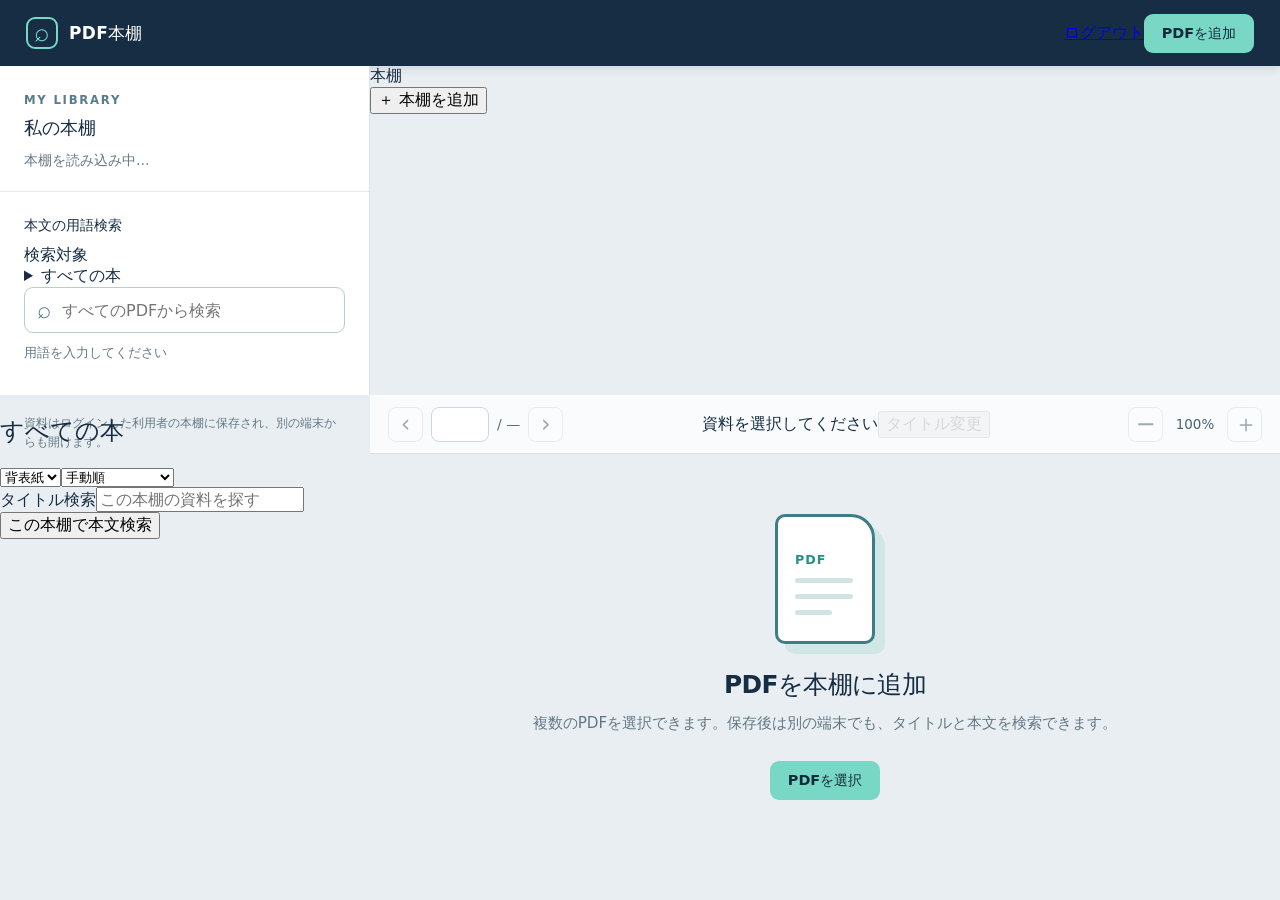
==== bookshelf/public/shelf.html @ a684431a "Style bookshelves and verify migration" ====
<!doctype html>
<html lang="ja">
<head>
  <meta charset="UTF-8" />
  <meta name="viewport" content="width=device-width, initial-scale=1" />
  <meta name="theme-color" content="#172d43" />
  <meta name="description" content="PDFを本棚に保存し、タイトルと本文の用語を検索できます。" />
  <link rel="icon" type="image/svg+xml" href="/favicon.svg" />
  <title>PDF本棚</title>
  <link rel="stylesheet" href="/styles.css" />
</head>
<body>
  <header class="topbar">
    <div class="brand"><span class="brand-icon" aria-hidden="true">⌕</span><span>PDF本棚</span></div>
    <div class="header-actions"><a class="signout" href="/signout-with-chatgpt?return_to=%2F">ログアウト</a><label class="open-button" for="file-input">PDFを追加</label></div>
    <input id="file-input" type="file" accept="application/pdf,.pdf" multiple hidden />
  </header>
  <main class="workspace">
    <aside class="sidebar" aria-label="本棚と検索">
      <div class="document-heading">
        <p class="eyebrow">MY LIBRARY</p>
        <h1>私の本棚</h1>
        <p id="library-status" class="muted" role="status" aria-live="polite">本棚を読み込み中…</p>
      </div>
      <div class="search-block">
        <label for="search-input">本文の用語検索</label>
        <div class="search-scope-row">
          <span class="scope-label">検索対象</span>
          <details id="search-scope" class="scope-picker">
            <summary id="scope-summary">すべての本</summary>
            <div class="scope-options">
              <div class="scope-actions"><button id="scope-all" type="button">すべて選択</button><button id="scope-none" type="button">選択解除</button></div>
              <div id="scope-books" class="scope-books"></div>
            </div>
          </details>
        </div>
        <div class="search-field"><span aria-hidden="true">⌕</span><input id="search-input" type="search" placeholder="すべてのPDFから検索" autocomplete="off" /></div>
        <p id="search-status" class="supporting" role="status" aria-live="polite">用語を入力してください</p>
      </div>
      <div id="search-results" class="search-results" aria-label="用語検索結果"></div>
      <div class="privacy-note">資料はログインした利用者の本棚に保存され、別の端末からも開けます。</div>
    </aside>
    <nav class="shelf-nav" aria-label="本棚ナビゲーション">
      <strong>本棚</strong><div id="shelf-navigation"></div>
      <button id="add-shelf" type="button">＋ 本棚を追加</button>
    </nav>
    <section class="shelf-panel" aria-label="保管したPDF">
      <div class="shelf-toolbar"><div><h2 id="current-shelf-name">すべての本</h2><span id="shelf-count"></span></div><div class="shelf-actions"><button id="edit-shelf" type="button" hidden>本棚設定</button><select id="view-mode" aria-label="表示方法"><option value="spine">背表紙</option><option value="cover">表紙</option><option value="list">一覧</option></select><select id="sort-mode" aria-label="並び順"><option value="manual">手動順</option><option value="title">タイトル順</option><option value="created">登録日順</option><option value="updated">更新日順</option><option value="recent">最近閲覧した順</option></select></div></div>
      <div class="shelf-search"><label for="title-search">タイトル検索</label><input id="title-search" type="search" placeholder="この本棚の資料を探す" /><button id="search-shelf" type="button">この本棚で本文検索</button></div>
      <div id="batch-bar" class="batch-bar" hidden><span id="selected-count"></span><button id="batch-search">選択した本から検索</button><button id="batch-move">移動</button><button id="batch-tags">タグ</button><button id="batch-delete">削除</button><button id="clear-selection">解除</button></div>
      <div id="document-list" class="document-list shelf-books" aria-label="保存したPDF"></div><button id="show-more" type="button" hidden>さらに表示</button>
      <p id="shelf-toast" class="shelf-toast" role="status" hidden></p>
    </section>
    <section class="viewer" aria-label="PDFプレビュー">
      <div class="toolbar">
        <div class="page-controls" aria-label="ページ移動">
          <button id="prev-page" class="icon-button" aria-label="前のページ" title="前のページ" disabled>‹</button>
          <label class="page-input-label"><input id="page-input" type="number" min="1" inputmode="numeric" aria-label="ページ番号" disabled /><span id="total-pages">/ —</span></label>
          <button id="next-page" class="icon-button" aria-label="次のページ" title="次のページ" disabled>›</button>
        </div>
        <div class="viewer-title"><span id="document-name">資料を選択してください</span><button id="rename-document" type="button" disabled>タイトル変更</button></div>
        <div class="zoom-controls" aria-label="表示倍率">
          <button id="zoom-out" class="icon-button" aria-label="縮小" title="縮小" disabled>−</button>
          <span id="zoom-label">100%</span>
          <button id="zoom-in" class="icon-button" aria-label="拡大" title="拡大" disabled>＋</button>
        </div>
      </div>
      <div id="canvas-stage" class="canvas-stage">
        <div id="empty-state" class="empty-state">
          <div class="empty-illustration" aria-hidden="true"><span>PDF</span><i></i><i></i><i></i></div>
          <h2>PDFを本棚に追加</h2>
          <p>複数のPDFを選択できます。保存後は別の端末でも、タイトルと本文を検索できます。</p>
          <label for="file-input" class="primary-button">PDFを選択</label>
        </div>
        <div id="pdf-page" class="pdf-page" hidden>
          <canvas id="pdf-canvas" aria-label="PDFページ"></canvas>
          <div id="text-layer" class="text-layer" aria-label="選択してコピーできるPDF本文"></div>
        </div>
        <div id="viewer-message" class="viewer-message" role="status" aria-live="polite" hidden></div>
      </div>
    </section>
  </main>
  <script type="module" src="/app.js"></script>
</body>
</html>
---- styles.css ----
:root{font-family:system-ui,-apple-system,"Segoe UI",sans-serif;color:#172d43;background:#e9eef2;font-synthesis:none}*{box-sizing:border-box}body{margin:0}button,input{font:inherit}button{cursor:pointer}button:disabled{cursor:not-allowed;opacity:.42}.topbar{height:66px;background:#172d43;color:#fff;display:flex;align-items:center;justify-content:space-between;padding:0 26px;box-shadow:0 2px 10px #13283b22}.brand{display:flex;align-items:center;gap:11px;font-size:1.06rem;font-weight:750;letter-spacing:.02em}.brand-icon{width:32px;height:32px;display:grid;place-items:center;border:2px solid #79d8c5;border-radius:9px;color:#79d8c5;font-size:1.6rem;line-height:1}.open-button,.primary-button{display:inline-flex;align-items:center;justify-content:center;border-radius:9px;background:#79d8c5;color:#102b3a;padding:10px 18px;font-size:.9rem;font-weight:700;cursor:pointer}.open-button:hover,.primary-button:hover{background:#a0ebdd}.workspace{display:grid;grid-template-columns:minmax(310px,370px) minmax(0,1fr);height:calc(100dvh - 66px);min-height:550px}.sidebar{background:#fff;border-right:1px solid #dbe3e9;display:flex;flex-direction:column;min-height:0}.document-heading{padding:27px 24px 21px;border-bottom:1px solid #e5eaee}.eyebrow{margin:0 0 8px;color:#587c8c;font-size:.73rem;font-weight:800;letter-spacing:.15em}.document-heading h1{font-size:1.15rem;line-height:1.45;margin:0;overflow-wrap:anywhere}.muted{color:#677985;font-size:.85rem;line-height:1.5;margin:8px 0 0}.search-block{padding:24px 24px 10px}.search-block label{font-size:.9rem;font-weight:700;display:block;margin-bottom:10px}.search-field{height:46px;display:flex;align-items:center;gap:9px;border:1px solid #b8cbd3;border-radius:9px;padding:0 12px;background:#fff}.search-field:focus-within{outline:2px solid #3aa897;outline-offset:1px}.search-field>span{font-size:1.5rem;color:#587c8c}.search-field input{border:0;outline:0;width:100%;min-width:0;background:transparent;color:#172d43;font-size:1rem}.search-field input:disabled{opacity:.55}.supporting{min-height:1.5em;color:#667985;font-size:.83rem;line-height:1.5;margin:10px 0 0}.search-results{overflow:auto;padding:4px 14px 20px;flex:1;min-height:0}.result{display:block;width:100%;text-align:left;background:#fff;border:1px solid #e0e8ec;border-radius:10px;padding:13px 14px;margin:8px 0;color:#172d43}.result:hover,.result:focus-visible{border-color:#3aa897;background:#f2faf8}.result.active{background:#eaf8f5;border-color:#2c9c8c}.result-title{display:flex;justify-content:space-between;gap:10px;font-size:.9rem;font-weight:750}.result-count{font-size:.78rem;color:#55727d;font-weight:500}.result-snippet{display:block;margin-top:8px;color:#4e6571;font-size:.84rem;line-height:1.55;overflow-wrap:anywhere}.result-snippet mark{background:#ffe6a1;color:inherit;border-radius:2px}.privacy-note{border-top:1px solid #e5eaee;color:#647985;padding:15px 24px;font-size:.78rem;line-height:1.55}.viewer{min-width:0;display:flex;flex-direction:column}.toolbar{height:59px;flex:none;display:flex;align-items:center;justify-content:space-between;gap:12px;padding:0 18px;background:#f9fbfc;border-bottom:1px solid #d6e0e5}.page-controls,.zoom-controls{display:flex;align-items:center;gap:8px}.icon-button{border:1px solid #cad9df;background:#fff;color:#203b4d;width:35px;height:35px;border-radius:8px;display:grid;place-items:center;font-size:1.5rem;line-height:1}.icon-button:not(:disabled):hover{background:#e7f7f3;border-color:#55b4a5}.page-input-label{display:flex;align-items:center;gap:8px;color:#58717d;font-size:.88rem;white-space:nowrap}.page-input-label input{width:58px;height:35px;border:1px solid #cad9df;border-radius:8px;text-align:center;color:#172d43;background:#fff;appearance:textfield;-moz-appearance:textfield}.page-input-label input::-webkit-inner-spin-button,.page-input-label input::-webkit-outer-spin-button{-webkit-appearance:none;margin:0}#zoom-label{min-width:48px;text-align:center;color:#49636f;font-size:.84rem}.canvas-stage{position:relative;flex:1;min-height:0;overflow:auto;display:flex;align-items:flex-start;justify-content:flex-start;padding:30px;background:#e9eef2}.canvas-stage.dragging{outline:4px dashed #30a995;outline-offset:-12px;background:#d8f4ed}#pdf-canvas{display:block;flex:none;margin:0 auto;max-width:none;background:#fff;box-shadow:0 8px 30px #21384a25}#pdf-canvas[hidden],.viewer-message[hidden]{display:none}.empty-state{align-self:center;margin:auto;text-align:center;padding:30px 16px 70px;color:#172d43}.empty-state h2{font-size:1.55rem;letter-spacing:-.025em;margin:24px 0 10px}.empty-state p{color:#637885;line-height:1.7;font-size:.95rem;margin:0 0 24px}.empty-illustration{position:relative;width:100px;height:130px;margin:auto;border:3px solid #3c7d86;border-radius:10px 24px 10px 10px;background:#fff;box-shadow:10px 10px 0 #d1e7e6;display:flex;flex-direction:column;align-items:flex-start;gap:11px;padding:35px 17px 0}.empty-illustration span{font-size:.79rem;font-weight:900;color:#278f84;letter-spacing:.08em}.empty-illustration i{height:5px;width:58px;border-radius:4px;background:#d2e3e6}.empty-illustration i:last-child{width:37px}.viewer-message{position:absolute;top:48%;left:50%;transform:translate(-50%,-50%);background:#fff;border:1px solid #dce5e8;box-shadow:0 6px 20px #24394822;padding:18px 24px;border-radius:12px;text-align:center;max-width:min(350px,90%);line-height:1.5;color:#345363;z-index:2}@media(max-width:750px){.topbar{height:58px;padding:0 16px}.workspace{display:flex;flex-direction:column;height:calc(100dvh - 58px);min-height:0}.sidebar{height:43%;min-height:220px;border-right:0;border-bottom:1px solid #dbe3e9}.document-heading{padding:12px 16px}.document-heading h1{font-size:1rem}.eyebrow{display:none}.muted{margin-top:3px}.search-block{padding:12px 16px 4px}.search-block label{margin-bottom:6px}.search-results{padding:0 12px}.privacy-note{display:none}.viewer{height:57%}.toolbar{height:52px;padding:0 12px}.canvas-stage{padding:18px}.empty-state{padding:16px}.empty-state h2{font-size:1.22rem;margin-top:15px}.empty-illustration{transform:scale(.7);margin:-18px auto -12px}}@media(max-width:360px){.brand{font-size:.9rem}.open-button{padding:9px 11px}.zoom-controls{gap:3px}.page-controls{gap:3px}.icon-button{width:31px;height:31px}}:focus-visible{outline:2px solid #159c8a;outline-offset:2px}
.pdf-page{position:relative;flex:none;margin:0 auto;background:#fff;box-shadow:0 8px 30px #21384a25}.pdf-page[hidden]{display:none}#pdf-canvas{margin:0;box-shadow:none}.text-layer{position:absolute;inset:0;overflow:clip;line-height:1;text-align:initial;text-size-adjust:none;forced-color-adjust:none;z-index:1}.text-layer :is(span,br){color:transparent;position:absolute;white-space:pre;cursor:text;transform-origin:0 0}.text-layer span{font-size:calc(var(--font-height) * var(--total-scale-factor));transform:rotate(var(--rotate,0deg)) scaleX(var(--scale-x,1))}.text-layer span.markedContent{top:0;height:0}.text-layer ::selection{background:rgb(32 137 204 / .35)}
.document-list-block{padding:12px 14px;border-bottom:1px solid #e5eaee;max-height:190px;overflow:auto;flex:none}.document-list-block[hidden]{display:none}.document-list-heading{display:flex;justify-content:space-between;align-items:center;padding:0 9px 7px;font-size:.83rem;font-weight:700;color:#526b78}.document-list-heading button{border:0;background:transparent;color:#177b70;font-size:.8rem;padding:5px;cursor:pointer}.document-list{display:grid;gap:5px}.document-row{display:flex;align-items:stretch;border:1px solid #e0e8ec;border-radius:8px;overflow:hidden;background:#fff}.document-select{flex:1;min-width:0;display:flex;flex-direction:column;align-items:flex-start;gap:2px;text-align:left;border:0;background:transparent;padding:8px 11px;color:#172d43}.document-select.active{background:#eaf8f5}.document-item-name{max-width:100%;font-size:.86rem;font-weight:700;overflow:hidden;text-overflow:ellipsis;white-space:nowrap}.document-item-detail{font-size:.76rem;color:#667985}.document-remove{flex:none;width:36px;border:0;background:transparent;color:#647985;font-size:1.25rem}.document-remove:hover{background:#fceceb;color:#a72f29}.result-filename{display:block;color:#16796e;font-size:.78rem;font-weight:700;overflow-wrap:anywhere;margin-bottom:5px}
@media(max-width:750px){.document-list-block{max-height:110px;padding:7px 12px}.document-list-heading{padding-bottom:3px}.document-select{padding:6px 9px}}
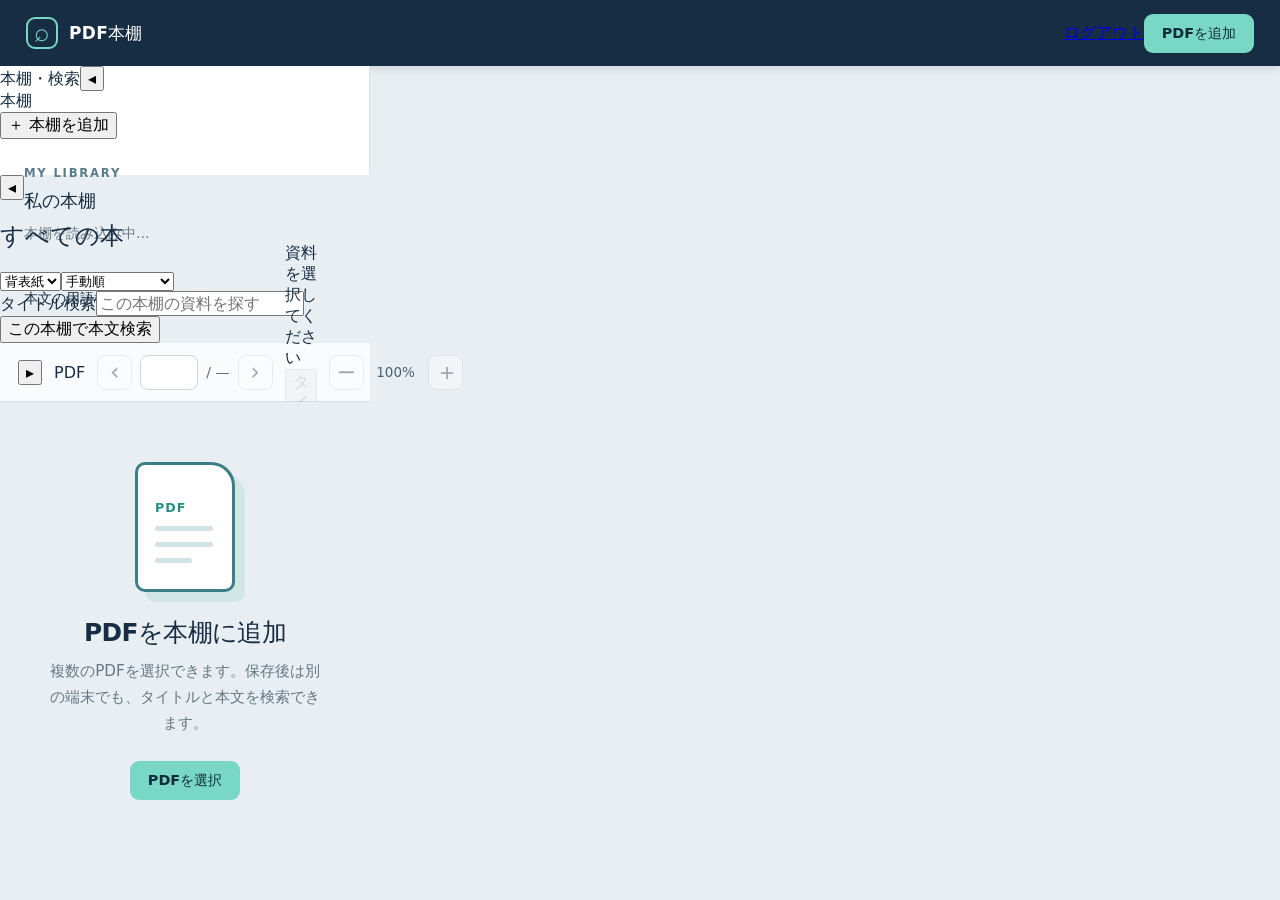
==== commit b302d261: "Add visual design controls and adjustable collapsible panels" ====
--- a/bookshelf/public/shelf.html
+++ b/bookshelf/public/shelf.html
@@ -16,7 +16,13 @@
     <input id="file-input" type="file" accept="application/pdf,.pdf" multiple hidden />
   </header>
   <main class="workspace">
-    <aside class="sidebar" aria-label="本棚と検索">
+    <aside class="sidebar pane" aria-label="本棚と検索">
+      <div class="pane-head"><strong>本棚・検索</strong><button class="pane-toggle" data-pane="left" type="button" aria-label="本棚・検索を閉じる">◂</button></div>
+    <nav class="shelf-nav" aria-label="本棚ナビゲーション">
+      <strong>本棚</strong><div id="shelf-navigation"></div>
+      <button id="add-shelf" type="button">＋ 本棚を追加</button>
+    </nav>
+
       <div class="document-heading">
         <p class="eyebrow">MY LIBRARY</p>
         <h1>私の本棚</h1>
@@ -40,19 +46,17 @@
       <div id="search-results" class="search-results" aria-label="用語検索結果"></div>
       <div class="privacy-note">資料はログインした利用者の本棚に保存され、別の端末からも開けます。</div>
     </aside>
-    <nav class="shelf-nav" aria-label="本棚ナビゲーション">
-      <strong>本棚</strong><div id="shelf-navigation"></div>
-      <button id="add-shelf" type="button">＋ 本棚を追加</button>
-    </nav>
-    <section class="shelf-panel" aria-label="保管したPDF">
-      <div class="shelf-toolbar"><div><h2 id="current-shelf-name">すべての本</h2><span id="shelf-count"></span></div><div class="shelf-actions"><button id="edit-shelf" type="button" hidden>本棚設定</button><select id="view-mode" aria-label="表示方法"><option value="spine">背表紙</option><option value="cover">表紙</option><option value="list">一覧</option></select><select id="sort-mode" aria-label="並び順"><option value="manual">手動順</option><option value="title">タイトル順</option><option value="created">登録日順</option><option value="updated">更新日順</option><option value="recent">最近閲覧した順</option></select></div></div>
+    <div class="pane-resizer" data-resize="left" role="separator" aria-orientation="vertical" aria-label="本棚・検索の幅を調整" tabindex="0"></div>
+    <section class="shelf-panel pane" aria-label="保管したPDF">
+      <div class="shelf-toolbar"><button class="pane-toggle" data-pane="middle" type="button" aria-label="保管画面を閉じる">◂</button><div><h2 id="current-shelf-name">すべての本</h2><span id="shelf-count"></span></div><div class="shelf-actions"><button id="edit-shelf" type="button" hidden>本棚設定</button><select id="view-mode" aria-label="表示方法"><option value="spine">背表紙</option><option value="cover">表紙</option><option value="list">一覧</option></select><select id="sort-mode" aria-label="並び順"><option value="manual">手動順</option><option value="title">タイトル順</option><option value="created">登録日順</option><option value="updated">更新日順</option><option value="recent">最近閲覧した順</option></select></div></div>
       <div class="shelf-search"><label for="title-search">タイトル検索</label><input id="title-search" type="search" placeholder="この本棚の資料を探す" /><button id="search-shelf" type="button">この本棚で本文検索</button></div>
       <div id="batch-bar" class="batch-bar" hidden><span id="selected-count"></span><button id="batch-search">選択した本から検索</button><button id="batch-move">移動</button><button id="batch-tags">タグ</button><button id="batch-delete">削除</button><button id="clear-selection">解除</button></div>
       <div id="document-list" class="document-list shelf-books" aria-label="保存したPDF"></div><button id="show-more" type="button" hidden>さらに表示</button>
       <p id="shelf-toast" class="shelf-toast" role="status" hidden></p>
     </section>
-    <section class="viewer" aria-label="PDFプレビュー">
-      <div class="toolbar">
+    <div class="pane-resizer" data-resize="middle" role="separator" aria-orientation="vertical" aria-label="保管画面の幅を調整" tabindex="0"></div>
+    <section class="viewer pane" aria-label="PDFプレビュー">
+      <div class="toolbar"><button class="pane-toggle" data-pane="right" type="button" aria-label="PDFビューアを閉じる">▸</button><span class="collapsed-label">PDF</span>
         <div class="page-controls" aria-label="ページ移動">
           <button id="prev-page" class="icon-button" aria-label="前のページ" title="前のページ" disabled>‹</button>
           <label class="page-input-label"><input id="page-input" type="number" min="1" inputmode="numeric" aria-label="ページ番号" disabled /><span id="total-pages">/ —</span></label>
@@ -80,6 +84,25 @@
       </div>
     </section>
   </main>
+  <dialog id="shelf-design-dialog" class="design-dialog" aria-labelledby="shelf-design-title">
+    <form method="dialog" id="shelf-design-form"><h2 id="shelf-design-title">本棚の見た目</h2>
+      <p>デザインを選び、色を調整できます。</p><div id="shelf-design-options" class="design-options" role="group" aria-label="本棚のデザイン"></div>
+      <div class="color-fields"><label>背景色 <input name="color" type="color" /></label><label>棚板の色 <input name="boardColor" type="color" /></label><label>本棚名の文字色 <input name="textColor" type="color" /></label></div>
+      <div class="shelf-manage-actions"><button id="rename-shelf" type="button">名前を変更</button><button id="shelf-up" type="button">前へ</button><button id="shelf-down" type="button">後ろへ</button><button id="delete-shelf" type="button">本棚を削除</button></div>
+      <div class="dialog-actions"><button value="cancel" type="button" class="dialog-cancel">キャンセル</button><button value="save" type="submit" class="dialog-save">保存する</button></div>
+    </form>
+  </dialog>
+  <dialog id="book-design-dialog" class="design-dialog" aria-labelledby="book-design-title">
+    <form method="dialog" id="book-design-form"><h2 id="book-design-title">本の見た目</h2><p id="book-design-subtitle"></p>
+      <label class="field-heading">背表紙の色</label><div id="book-color-options" class="color-options" role="group" aria-label="背表紙の色"></div>
+      <div class="color-fields"><label>自由に選ぶ <input name="bookColor" type="color" /></label><label>文字色 <input name="textColor" type="color" /></label></div>
+      <label class="field-heading">デザイン</label><div id="book-design-options" class="design-options" role="group" aria-label="本のデザイン"></div>
+      <label class="dialog-field">アイコン <select name="bookIcon"><option value="pdf">PDF</option><option value="medical">医療</option><option value="star">星</option><option value="bookmark">しおり</option></select></label>
+      <label class="dialog-field">表紙 <select name="coverType"><option value="none">なし</option><option value="first-page">PDFの1ページ目</option><option value="image">画像を選択</option></select></label>
+      <label class="dialog-field" id="cover-upload-label" hidden>表紙画像 <input name="coverFile" type="file" accept="image/png,image/jpeg,image/webp" /></label>
+      <div class="dialog-actions"><button value="cancel" type="button" class="dialog-cancel">キャンセル</button><button value="save" type="submit" class="dialog-save">保存する</button></div>
+    </form>
+  </dialog>
   <script type="module" src="/app.js"></script>
 </body>
 </html>
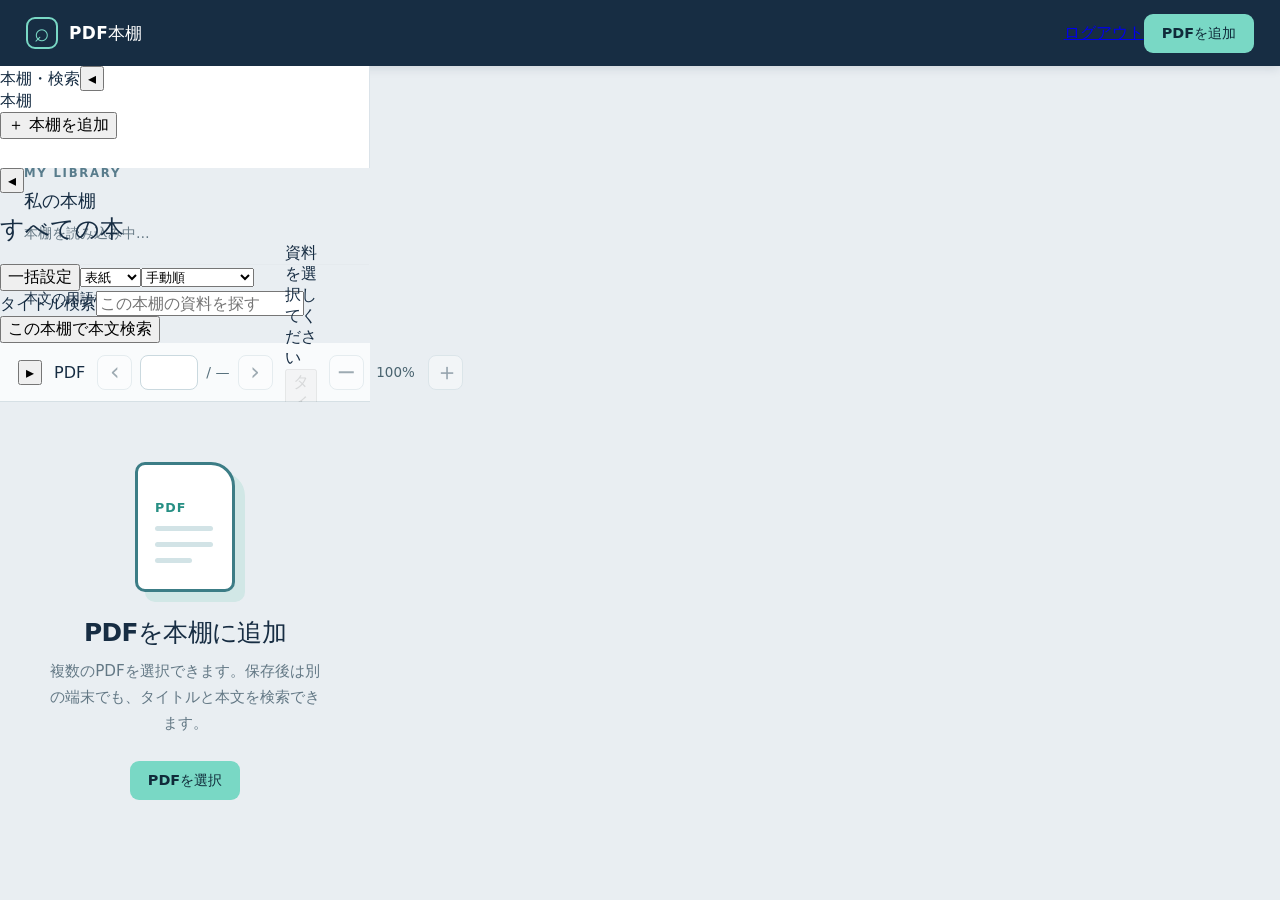
==== commit 60c4ca44: "Compact PDF cover library and bulk appearance settings" ====
--- a/bookshelf/public/shelf.html
+++ b/bookshelf/public/shelf.html
@@ -48,7 +48,7 @@
     </aside>
     <div class="pane-resizer" data-resize="left" role="separator" aria-orientation="vertical" aria-label="本棚・検索の幅を調整" tabindex="0"></div>
     <section class="shelf-panel pane" aria-label="保管したPDF">
-      <div class="shelf-toolbar"><button class="pane-toggle" data-pane="middle" type="button" aria-label="保管画面を閉じる">◂</button><div><h2 id="current-shelf-name">すべての本</h2><span id="shelf-count"></span></div><div class="shelf-actions"><button id="edit-shelf" type="button" hidden>本棚設定</button><select id="view-mode" aria-label="表示方法"><option value="spine">背表紙</option><option value="cover">表紙</option><option value="list">一覧</option></select><select id="sort-mode" aria-label="並び順"><option value="manual">手動順</option><option value="title">タイトル順</option><option value="created">登録日順</option><option value="updated">更新日順</option><option value="recent">最近閲覧した順</option></select></div></div>
+      <div class="shelf-toolbar"><button class="pane-toggle" data-pane="middle" type="button" aria-label="保管画面を閉じる">◂</button><div><h2 id="current-shelf-name">すべての本</h2><span id="shelf-count"></span></div><div class="shelf-actions"><button id="bulk-settings" type="button">一括設定</button><button id="edit-shelf" type="button" hidden>本棚設定</button><select id="view-mode" aria-label="表示方法"><option value="cover">表紙</option><option value="spine">背表紙</option><option value="list">一覧</option></select><select id="sort-mode" aria-label="並び順"><option value="manual">手動順</option><option value="title">タイトル順</option><option value="created">登録日順</option><option value="updated">更新日順</option><option value="recent">最近閲覧した順</option></select></div></div>
       <div class="shelf-search"><label for="title-search">タイトル検索</label><input id="title-search" type="search" placeholder="この本棚の資料を探す" /><button id="search-shelf" type="button">この本棚で本文検索</button></div>
       <div id="batch-bar" class="batch-bar" hidden><span id="selected-count"></span><button id="batch-search">選択した本から検索</button><button id="batch-move">移動</button><button id="batch-tags">タグ</button><button id="batch-delete">削除</button><button id="clear-selection">解除</button></div>
       <div id="document-list" class="document-list shelf-books" aria-label="保存したPDF"></div><button id="show-more" type="button" hidden>さらに表示</button>
@@ -87,15 +87,15 @@
   <dialog id="shelf-design-dialog" class="design-dialog" aria-labelledby="shelf-design-title">
     <form method="dialog" id="shelf-design-form"><h2 id="shelf-design-title">本棚の見た目</h2>
       <p>デザインを選び、色を調整できます。</p><div id="shelf-design-options" class="design-options" role="group" aria-label="本棚のデザイン"></div>
-      <div class="color-fields"><label>背景色 <input name="color" type="color" /></label><label>棚板の色 <input name="boardColor" type="color" /></label><label>本棚名の文字色 <input name="textColor" type="color" /></label></div>
+      <div class="color-fields"><label>本棚全体の背景色 <input name="color" type="color" /></label><label>本を載せる棚板の色 <input name="boardColor" type="color" /></label><label>本棚名の背表紙の文字色 <input name="textColor" type="color" /></label></div>
       <div class="shelf-manage-actions"><button id="rename-shelf" type="button">名前を変更</button><button id="shelf-up" type="button">前へ</button><button id="shelf-down" type="button">後ろへ</button><button id="delete-shelf" type="button">本棚を削除</button></div>
       <div class="dialog-actions"><button value="cancel" type="button" class="dialog-cancel">キャンセル</button><button value="save" type="submit" class="dialog-save">保存する</button></div>
     </form>
   </dialog>
   <dialog id="book-design-dialog" class="design-dialog" aria-labelledby="book-design-title">
     <form method="dialog" id="book-design-form"><h2 id="book-design-title">本の見た目</h2><p id="book-design-subtitle"></p>
-      <label class="field-heading">背表紙の色</label><div id="book-color-options" class="color-options" role="group" aria-label="背表紙の色"></div>
-      <div class="color-fields"><label>自由に選ぶ <input name="bookColor" type="color" /></label><label>文字色 <input name="textColor" type="color" /></label></div>
+      <label class="field-heading">本の背表紙の色</label><p class="color-help">色の見本を押すと、背表紙の色が選ばれます。</p><div id="book-color-options" class="color-options" role="group" aria-label="背表紙の色"></div>
+      <div class="color-fields"><label>背表紙の色を自分で選ぶ <input name="bookColor" type="color" /></label><label>背表紙の文字色 <input name="textColor" type="color" /></label></div>
       <label class="field-heading">デザイン</label><div id="book-design-options" class="design-options" role="group" aria-label="本のデザイン"></div>
       <label class="dialog-field">アイコン <select name="bookIcon"><option value="pdf">PDF</option><option value="medical">医療</option><option value="star">星</option><option value="bookmark">しおり</option></select></label>
       <label class="dialog-field">表紙 <select name="coverType"><option value="none">なし</option><option value="first-page">PDFの1ページ目</option><option value="image">画像を選択</option></select></label>
@@ -103,6 +103,16 @@
       <div class="dialog-actions"><button value="cancel" type="button" class="dialog-cancel">キャンセル</button><button value="save" type="submit" class="dialog-save">保存する</button></div>
     </form>
   </dialog>
+  <dialog id="bulk-settings-dialog" class="design-dialog" aria-labelledby="bulk-settings-title">
+    <form id="bulk-settings-form"><h2 id="bulk-settings-title">本の一括設定</h2>
+      <label class="dialog-field">変更する本 <select name="target"><option value="selected">選択した本</option><option value="shelf">この本棚のすべての本</option><option value="all">登録したすべての本</option></select></label><p id="bulk-target-count"></p>
+      <label class="dialog-field">表紙 <select name="cover"><option value="keep">変更しない</option><option value="first-page">PDFの1ページ目</option><option value="none">表紙なし</option></select></label>
+      <label class="dialog-field">本の色 <select name="color"><option value="keep">変更しない</option><option value="custom">色を選ぶ</option></select><input name="customColor" type="color" value="#2f6078" aria-label="本の色" hidden /></label>
+      <label class="dialog-field">デザイン <select name="design"><option value="keep">変更しない</option><option value="simple">シンプル</option><option value="modern">モダン</option><option value="classic">クラシック</option><option value="minimal">ミニマル</option></select></label>
+      <label class="dialog-field">アイコン <select name="icon"><option value="keep">変更しない</option><option value="pdf">PDF</option><option value="medical">医療</option><option value="star">星</option><option value="bookmark">しおり</option></select></label>
+      <p id="bulk-settings-status" role="status"></p><div class="dialog-actions"><button type="button" id="bulk-cancel">キャンセル</button><button type="submit" class="dialog-save">適用する</button></div>
+    </form>
+  </dialog>
   <script type="module" src="/app.js"></script>
 </body>
 </html>
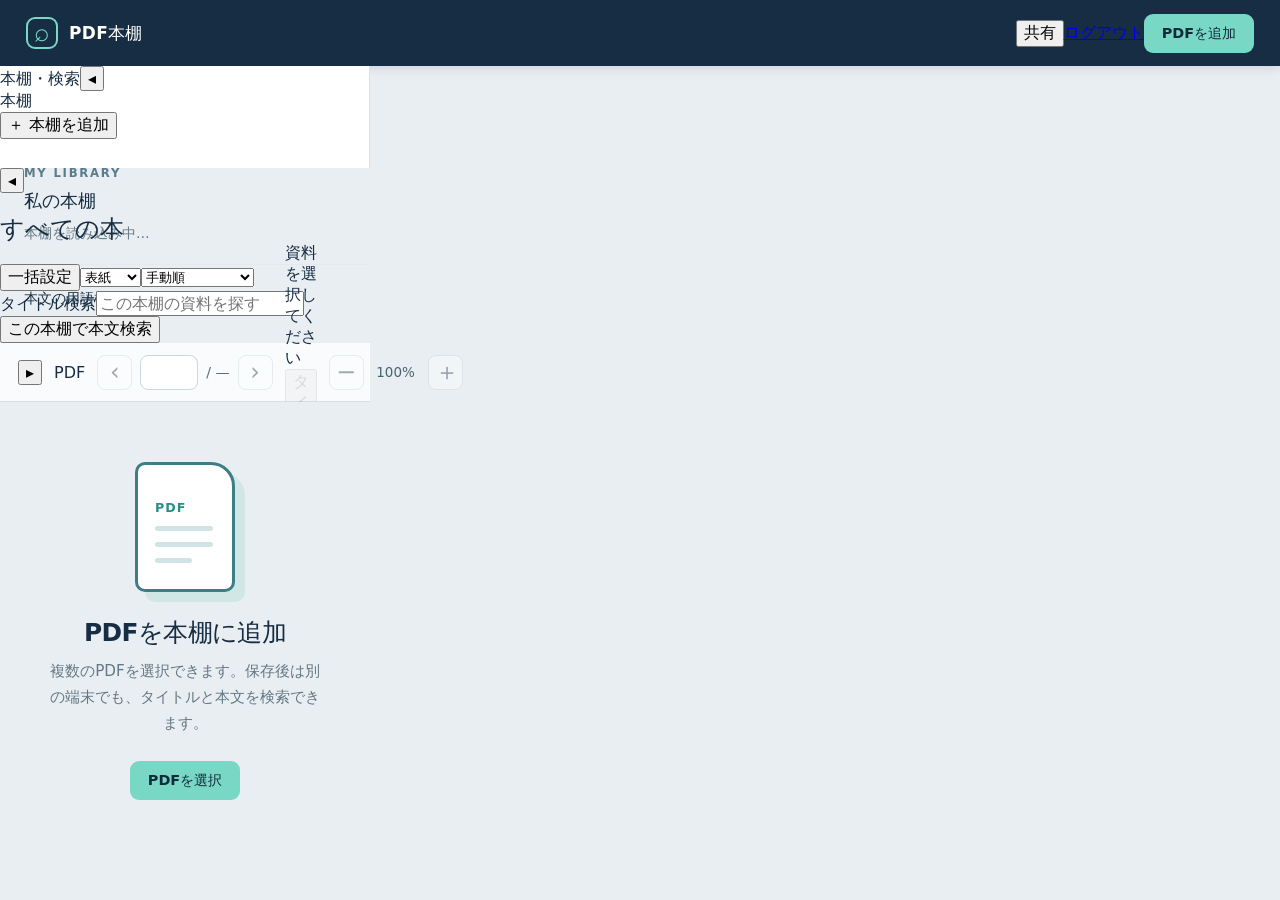
==== commit 2ee71d25: "feat: authenticated book and bookshelf sharing with resumable import" ====
--- a/bookshelf/public/shelf.html
+++ b/bookshelf/public/shelf.html
@@ -12,7 +12,7 @@
 <body>
   <header class="topbar">
     <div class="brand"><span class="brand-icon" aria-hidden="true">⌕</span><span>PDF本棚</span></div>
-    <div class="header-actions"><a class="signout" href="/signout-with-chatgpt?return_to=%2F">ログアウト</a><label class="open-button" for="file-input">PDFを追加</label></div>
+    <div class="header-actions"><button id="manage-sharing" type="button">共有</button><a class="signout" href="/signout-with-chatgpt?return_to=%2F">ログアウト</a><label class="open-button" for="file-input">PDFを追加</label></div>
     <input id="file-input" type="file" accept="application/pdf,.pdf" multiple hidden />
   </header>
   <main class="workspace">
@@ -48,9 +48,9 @@
     </aside>
     <div class="pane-resizer" data-resize="left" role="separator" aria-orientation="vertical" aria-label="本棚・検索の幅を調整" tabindex="0"></div>
     <section class="shelf-panel pane" aria-label="保管したPDF">
-      <div class="shelf-toolbar"><button class="pane-toggle" data-pane="middle" type="button" aria-label="保管画面を閉じる">◂</button><div><h2 id="current-shelf-name">すべての本</h2><span id="shelf-count"></span></div><div class="shelf-actions"><button id="bulk-settings" type="button">一括設定</button><button id="edit-shelf" type="button" hidden>本棚設定</button><select id="view-mode" aria-label="表示方法"><option value="cover">表紙</option><option value="spine">背表紙</option><option value="list">一覧</option></select><select id="sort-mode" aria-label="並び順"><option value="manual">手動順</option><option value="title">タイトル順</option><option value="created">登録日順</option><option value="updated">更新日順</option><option value="recent">最近閲覧した順</option></select></div></div>
+      <div class="shelf-toolbar"><button class="pane-toggle" data-pane="middle" type="button" aria-label="保管画面を閉じる">◂</button><div><h2 id="current-shelf-name">すべての本</h2><span id="shelf-count"></span></div><div class="shelf-actions"><button id="share-shelf" type="button" hidden>本棚を共有</button><button id="bulk-settings" type="button">一括設定</button><button id="edit-shelf" type="button" hidden>本棚設定</button><select id="view-mode" aria-label="表示方法"><option value="cover">表紙</option><option value="spine">背表紙</option><option value="list">一覧</option></select><select id="sort-mode" aria-label="並び順"><option value="manual">手動順</option><option value="title">タイトル順</option><option value="created">登録日順</option><option value="updated">更新日順</option><option value="recent">最近閲覧した順</option></select></div></div>
       <div class="shelf-search"><label for="title-search">タイトル検索</label><input id="title-search" type="search" placeholder="この本棚の資料を探す" /><button id="search-shelf" type="button">この本棚で本文検索</button></div>
-      <div id="batch-bar" class="batch-bar" hidden><span id="selected-count"></span><button id="batch-search">選択した本から検索</button><button id="batch-move">移動</button><button id="batch-tags">タグ</button><button id="batch-delete">削除</button><button id="clear-selection">解除</button></div>
+      <div id="batch-bar" class="batch-bar" hidden><span id="selected-count"></span><button id="batch-search">選択した本から検索</button><button id="batch-share">共有</button><button id="batch-move">移動</button><button id="batch-tags">タグ</button><button id="batch-delete">削除</button><button id="clear-selection">解除</button></div>
       <div id="document-list" class="document-list shelf-books" aria-label="保存したPDF"></div><button id="show-more" type="button" hidden>さらに表示</button>
       <p id="shelf-toast" class="shelf-toast" role="status" hidden></p>
     </section>
@@ -113,6 +113,10 @@
       <p id="bulk-settings-status" role="status"></p><div class="dialog-actions"><button type="button" id="bulk-cancel">キャンセル</button><button type="submit" class="dialog-save">適用する</button></div>
     </form>
   </dialog>
+  <dialog id="share-dialog" class="design-dialog share-dialog" aria-labelledby="share-title">
+    <h2 id="share-title">共有</h2><div id="share-content"></div><p id="share-status" role="status" aria-live="polite"></p>
+    <div class="dialog-actions"><button id="share-close" type="button">閉じる</button></div>
+  </dialog>
   <script type="module" src="/app.js"></script>
 </body>
 </html>
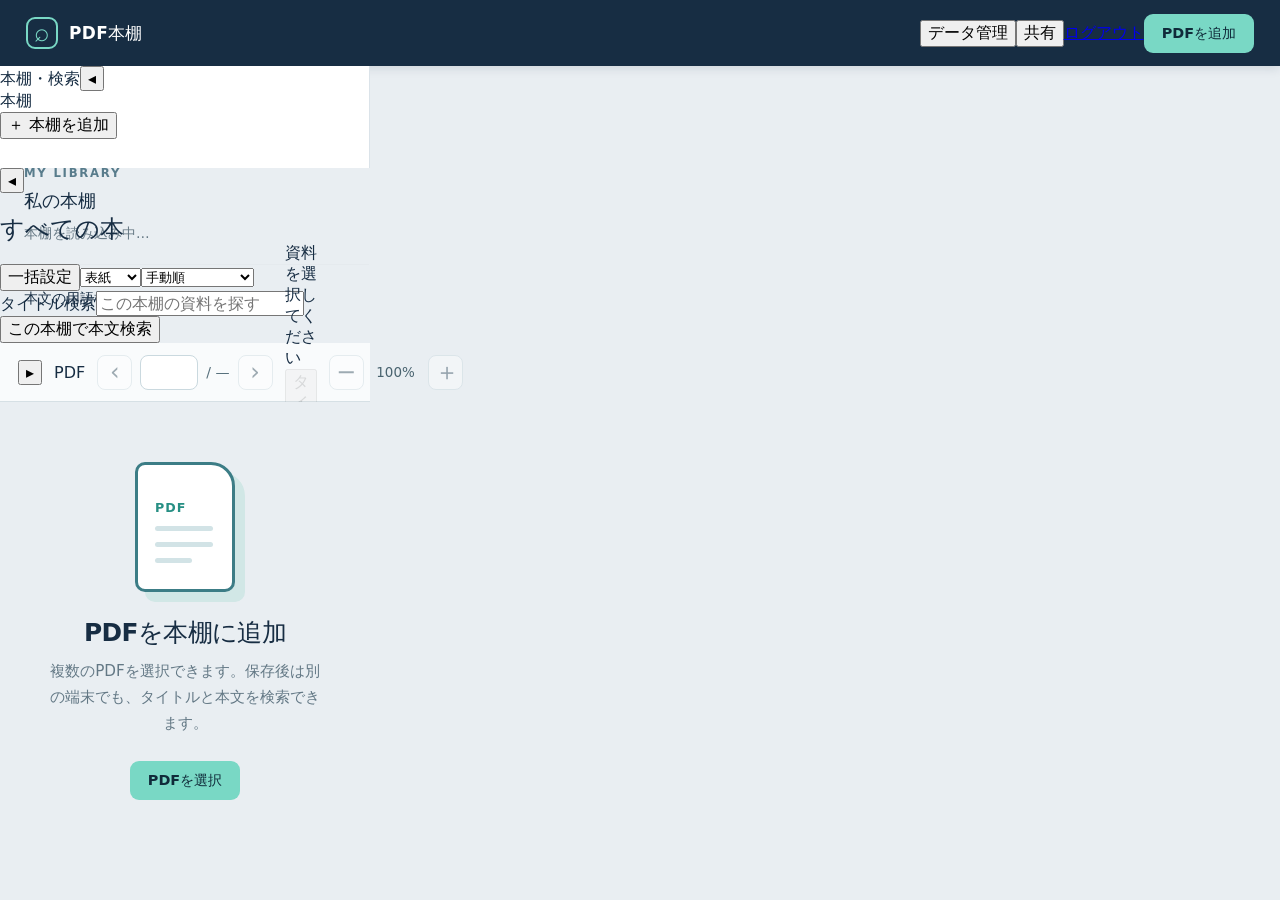
==== commit 4bc9f2e3: "readiness: public/shelf.html" ====
--- a/bookshelf/public/shelf.html
+++ b/bookshelf/public/shelf.html
@@ -7,12 +7,12 @@
   <meta name="description" content="PDFを本棚に保存し、タイトルと本文の用語を検索できます。" />
   <link rel="icon" type="image/svg+xml" href="/favicon.svg" />
   <title>PDF本棚</title>
-  <link rel="stylesheet" href="/styles.css" />
+  <link rel="stylesheet" href="/styles.css?v=17" />
 </head>
 <body>
   <header class="topbar">
     <div class="brand"><span class="brand-icon" aria-hidden="true">⌕</span><span>PDF本棚</span></div>
-    <div class="header-actions"><button id="manage-sharing" type="button">共有</button><a class="signout" href="/signout-with-chatgpt?return_to=%2F">ログアウト</a><label class="open-button" for="file-input">PDFを追加</label></div>
+    <div class="header-actions"><button id="account-settings" type="button">データ管理</button><button id="manage-sharing" type="button">共有</button><a class="signout" href="/signout-with-chatgpt?return_to=%2F">ログアウト</a><label class="open-button" for="file-input">PDFを追加</label></div>
     <input id="file-input" type="file" accept="application/pdf,.pdf" multiple hidden />
   </header>
   <main class="workspace">
@@ -117,6 +117,16 @@
     <h2 id="share-title">共有</h2><div id="share-content"></div><p id="share-status" role="status" aria-live="polite"></p>
     <div class="dialog-actions"><button id="share-close" type="button">閉じる</button></div>
   </dialog>
-  <script type="module" src="/app.js"></script>
+  <dialog id="data-dialog" class="design-dialog" aria-labelledby="data-title">
+    <h2 id="data-title">データ管理</h2><p id="data-usage" role="status">使用量を確認中…</p>
+    <div class="data-actions"><a class="primary-button" href="/api/account/export" download>本棚と本の設定を書き出す</a><button id="folder-backup" type="button">PDF・検索データも保存</button></div>
+    <p>設定ファイルにはPDF本体と本文検索データは含まれません。「PDF・検索データも保存」は対応ブラウザーでフォルダーへ保存します。</p>
+    <label class="dialog-field">本の設定を復元する <input id="restore-file" type="file" accept="application/json,.json" /></label>
+    <p>同じPDF IDで現在保存されている本の名前・色・タグ・所属・順序を復元します。PDFと検索データは変更しません。削除されたPDFや本棚の復旧には対応していません。</p>
+    <div id="pdf-downloads" class="share-book-list" aria-label="PDFの書き出し"></div>
+    <p>退会・データ削除の自動処理は準備中です。現在この画面からデータが削除されることはありません。</p>
+    <p id="data-status" role="status" aria-live="polite"></p><div class="dialog-actions"><button id="data-close" type="button">閉じる</button></div>
+  </dialog>
+  <script type="module" src="/app.js?v=17"></script>
 </body>
 </html>
